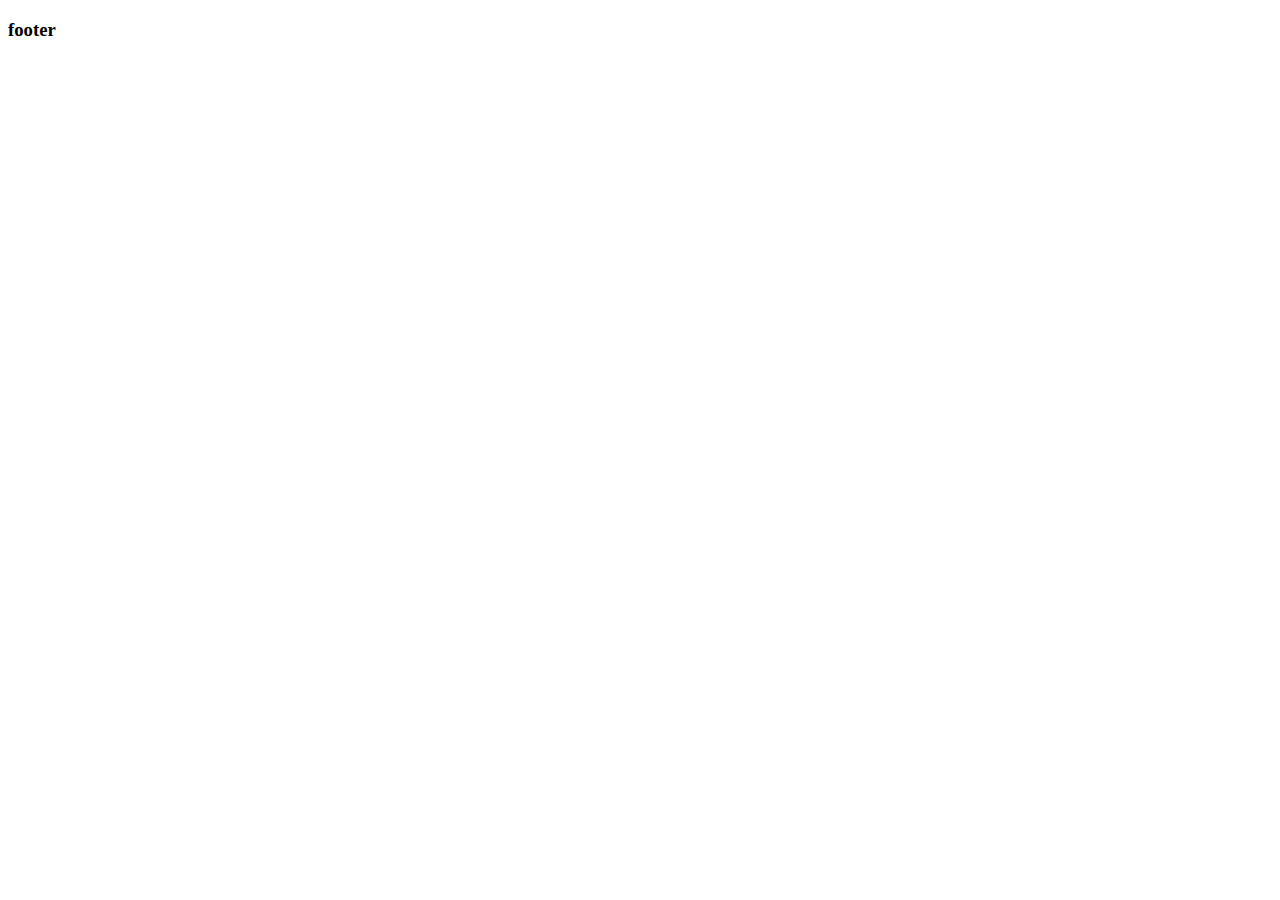
==== flask_project/templates/footer.html @ ef935e60 "first" ====
<!doctype html>
<html lang="kr">
    <head>
        <meta charset="UTF-8">
        <title>Document</title>
    </head>
    <body>
        <div class="footer_content">
            <h3>footer</h3>
        </div>
    </body>
</html>
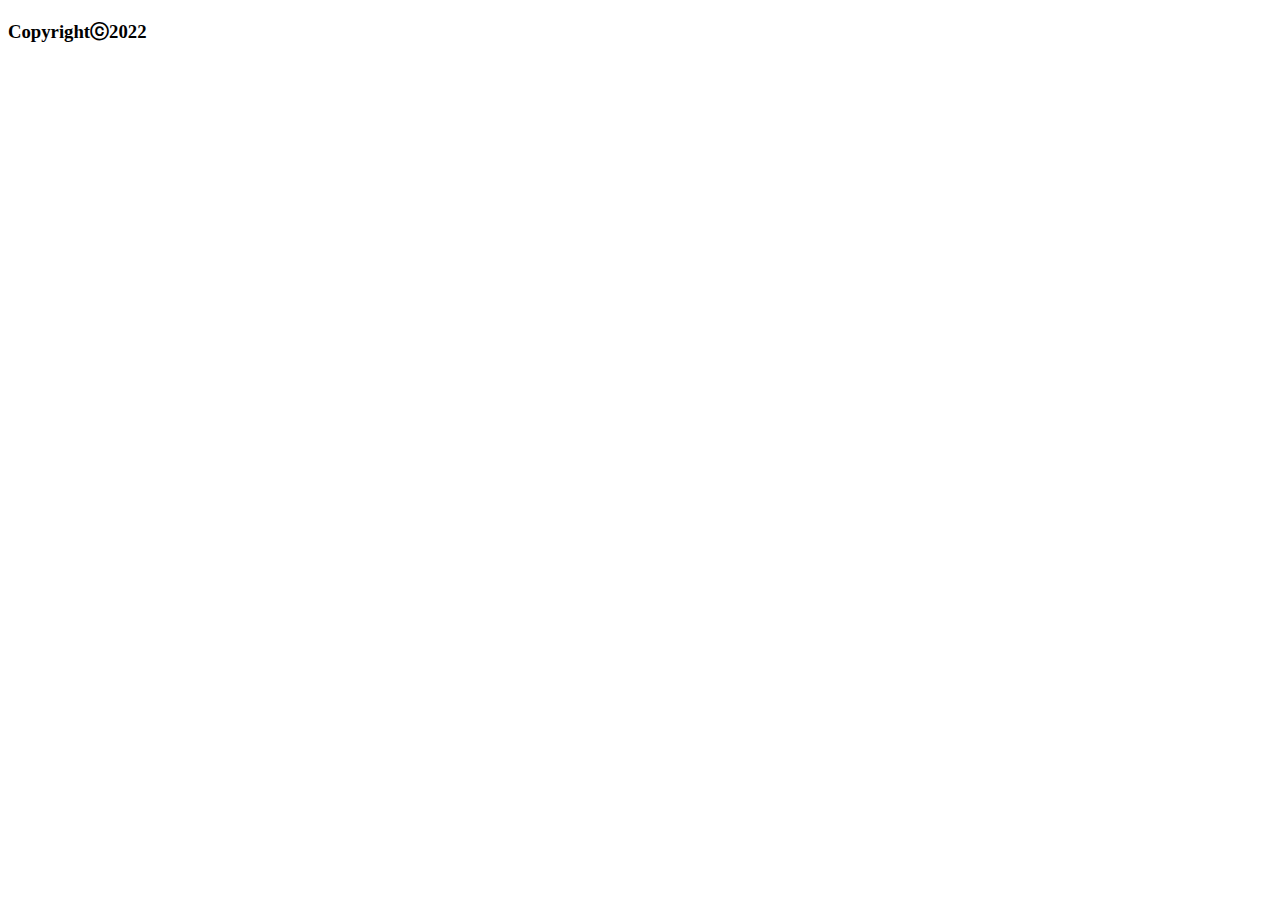
==== commit 29ece34d: "change" ====
--- a/flask_project/templates/footer.html
+++ b/flask_project/templates/footer.html
@@ -6,7 +6,7 @@
     </head>
     <body>
         <div class="footer_content">
-            <h3>footer</h3>
+            <h3>Copyrightⓒ2022</h3>
         </div>
     </body>
 </html>